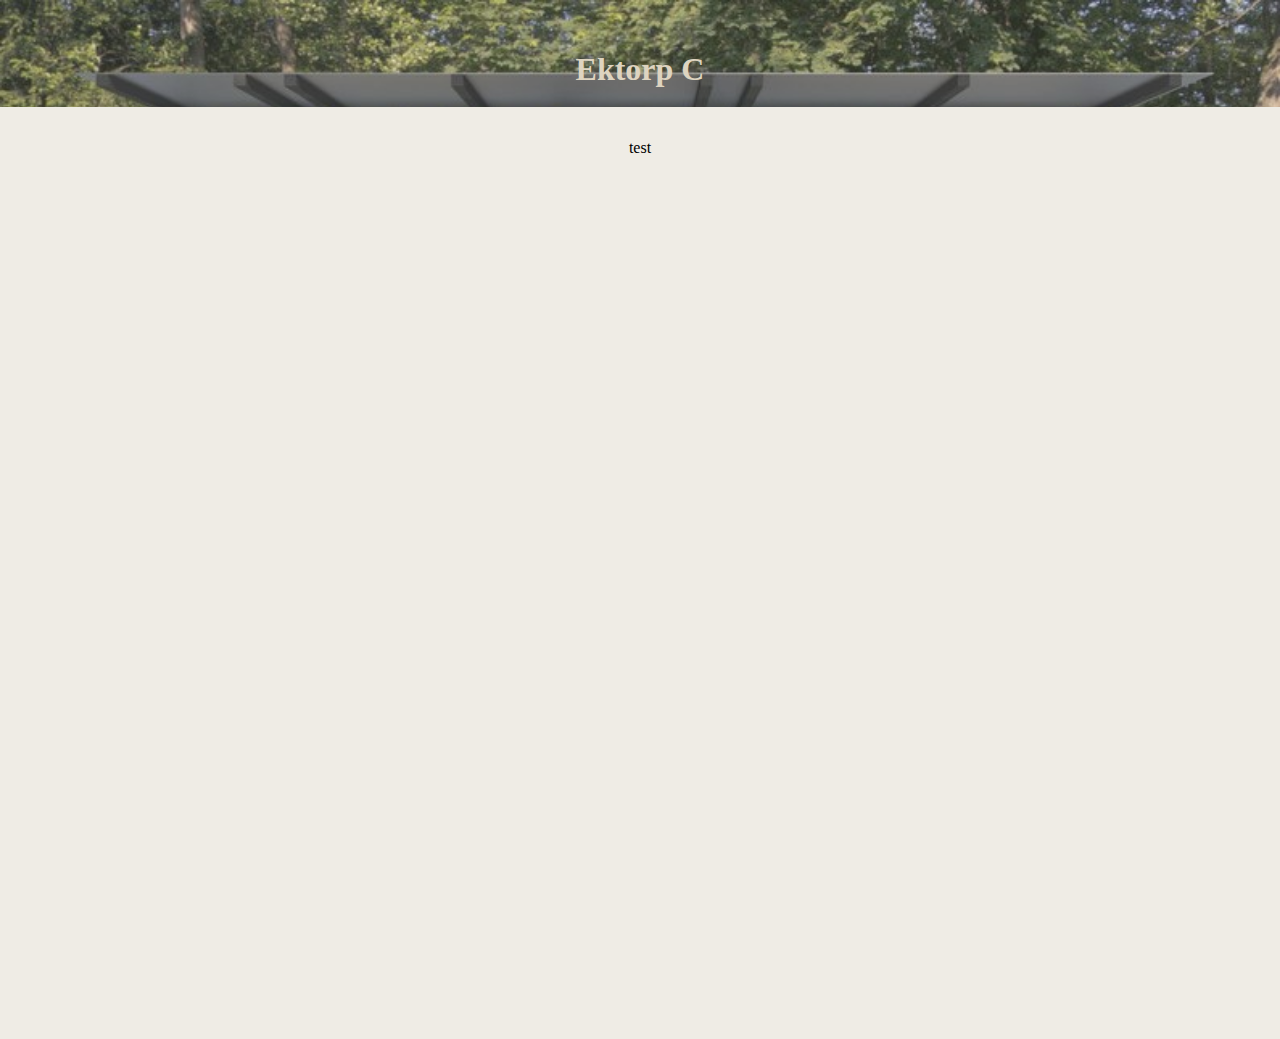
==== resultat.html @ 3abbbf9c "initial commit" ====
<!DOCTYPE html>
<html lang="en">
<head>
    <meta charset="UTF-8">
    <meta http-equiv="X-UA-Compatible" content="IE=edge">
    <meta name="viewport" content="width=device-width, initial-scale=1.0">
    <title>Document</title>
    <link rel="stylesheet" href="styleResultat.css">
</head>
<body>
    <header id="header">
        <img id="busStop" src="jpgs/busstop2.jpg">
        <h1 id="HeaderText">Ektorp C</h1>
    </header>
    <section id="bodyContent">
        <p>test</p>
    </section>


    <script src="js.js"></script>
</body>
</html>
---- styleResultat.css ----
*{
    margin: 0;
    padding: 0;
}

#header{
    display: flex;
    flex-direction: column;
    align-items: center;
}

#busStop{
    position: absolute;
    width: 100%;
    z-index: -1;
    opacity: 90%;
}

#HeaderText{
    position: relative;
    margin-top: 4%;
    color: #ded4c0;
    margin-bottom: 0.6em;
}

#bodyContent{
    z-index: -1;
    display: flex;
    position: absolute;
    background-color: #efece5;
    height: 100%;
    width: 100%;
    padding-top: 2em;
    flex-direction: column;
    align-items: center;
}
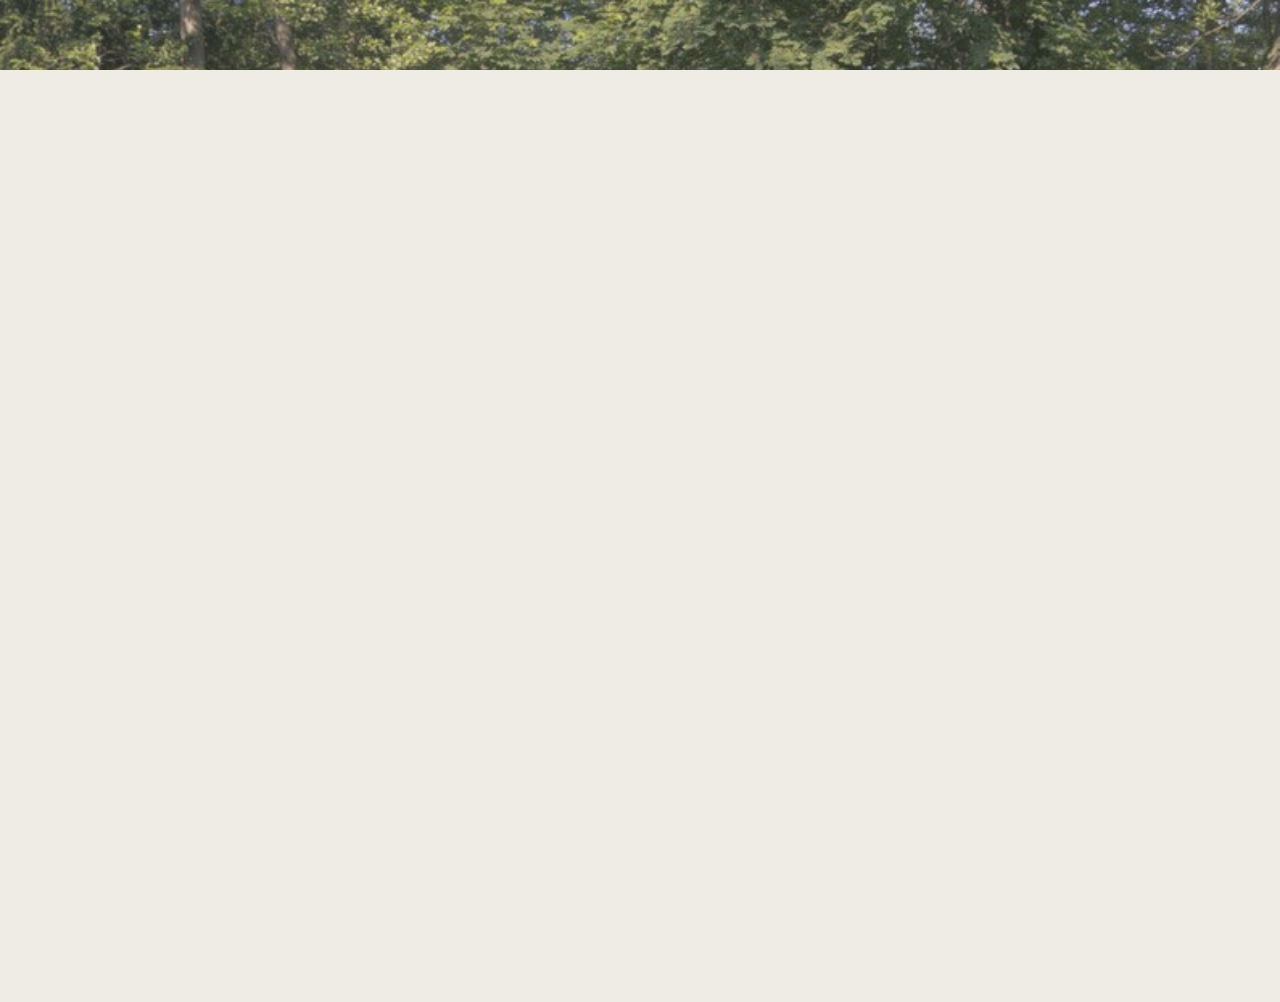
==== commit 63aaf9aa: "klar med styling, behöver fixa api kallelsen" ====
--- a/resultat.html
+++ b/resultat.html
@@ -10,10 +10,10 @@
 <body>
     <header id="header">
         <img id="busStop" src="jpgs/busstop2.jpg">
-        <h1 id="HeaderText">Ektorp C</h1>
+        <h1 id="HeaderText">'</h1>
     </header>
     <section id="bodyContent">
-        <p>test</p>
+        <!--fylls på med <p>taggar från js-->
     </section>
 
 
